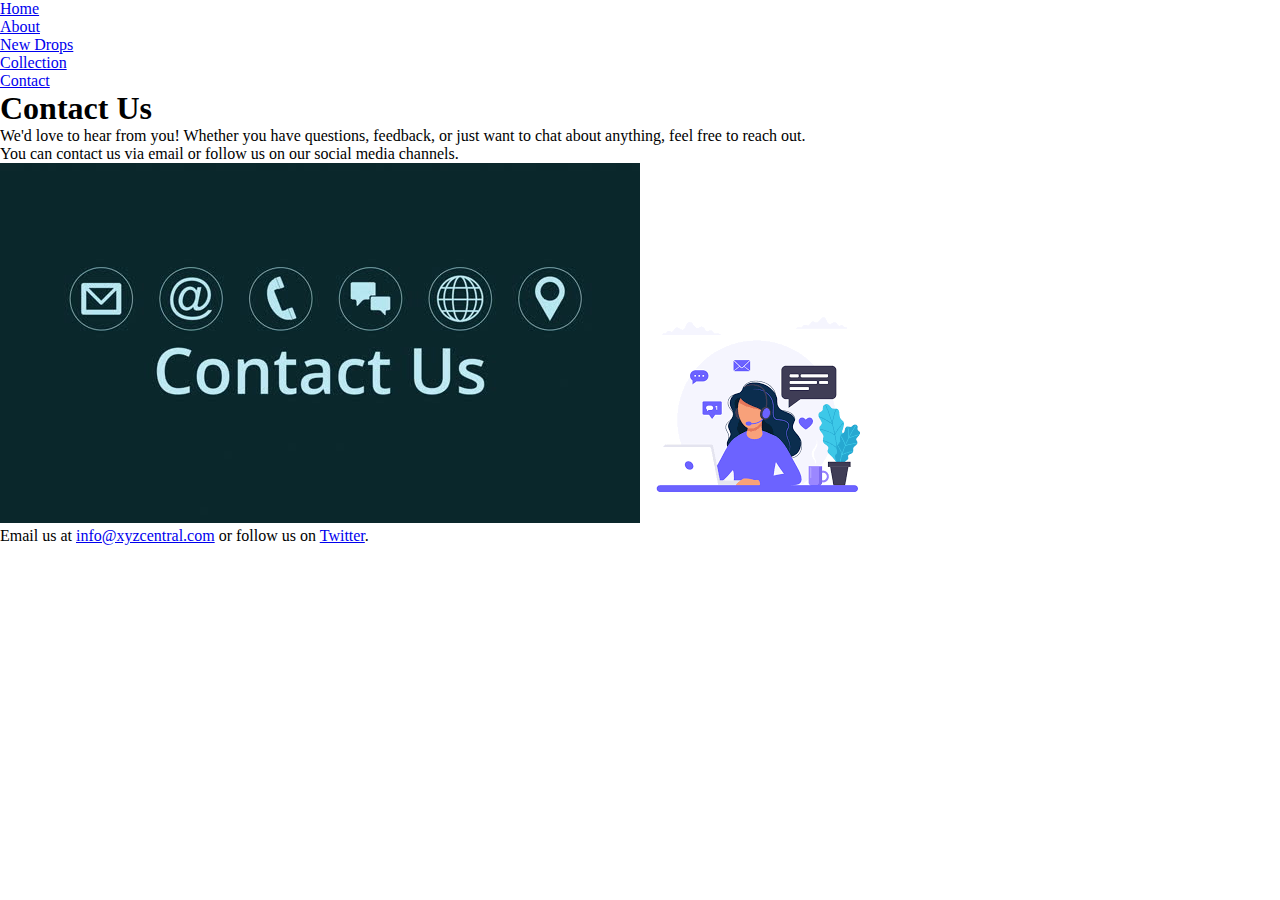
==== forums.html @ f6a6bb9e "First commit" ====
<!DOCTYPE html>
<html lang="en">
<head>
    <meta charset="UTF-8">
    <meta name="viewport" content="width=device-width, initial-scale=1.0">
    <title>Contact Us</title>
    <link
    href="https://fonts.googleapis.com/css2?family=Lora:ital,wght@0,400..700;1,400..700&family=Roboto:ital,wght@0,100;0,300;0,400;0,500;0,700;0,900;1,100;1,300;1,400;1,500;1,700;1,900&display=swap"
    rel="stylesheet"
  />
  <link rel="stylesheet" href="styles.css" />
</head>
<body>
    <nav>
        <ul>
            <li><a href="index.html">Home</a></li>
            <li><a href="about.html">About</a></li>
            <li><a href="newdrops.html">New Drops</a></li>
            <li><a href="collection.html">Collection</a></li>
            <li><a href="forums.html">Contact</a></li>
        </ul>
    </nav>

    <header>
        <h1>Contact Us</h1>
        <p>We'd love to hear from you! Whether you have questions, feedback, or just want to chat about anything, feel free to reach out.</p>
        <p>You can contact us via email or follow us on our social media channels.</p>
    </header>
    <section class="contact">
      <img src="contact1.jpg" alt="Contact Image 1">
      <img src="contact2.png" alt="Contact Image 2">
  </section>

    <footer>
        <p>Email us at <a href="mailto:info@mxyz.com">info@xyzcentral.com</a> or follow us on <a href="https://www.twitter.com" target="_blank">Twitter</a>.</p>
    </footer>
</body>
</html>
---- styles.css ----
* {
  padding: 0px;
  margin: 0px;
}

body {
  padding: 0;
}

.heading {
  font-family: "Roboto", sans-serif;
}

.text {
  font-family: "Lora", serif;
}

.nav-container {
  display: flex;
  align-items: center;
  justify-content: space-between;
  padding: 30px 0px;
  max-width: 1440px;
  margin: auto;
}

.anchors {
  display: flex;
  gap: 10px;
  font-weight: 500;
}

.banner-section {
  background-color: #eff0ed;
  padding: 60px 0;
  margin-bottom: 60px;
}

.banner {
  max-width: 1440px;
  margin: auto;
  display: flex;
  align-items: center;
  justify-content: space-between;
}

.collection {
  width: 180px;
  height: 50px;
  font-size: large;
  font-weight: 200;
}

.title {
  font-size: 8rem;
  font-weight: 450;
  margin-bottom: 30px;
}

.hoodiegirl {
  height: 600px;
}

.shopcollections {
  text-align: center;
  display: flex;
  flex-direction: column;
  gap: 40px;
  margin: 40px;
  max-width: 1440px;
  margin: auto;
}

.shoptitle {
  font-size: 50px;
}

.shopparagraph {
  font-size: 20px;
  width: 800px;
  margin: auto;
}

.grid-container {
  display: grid;
  grid-template-columns: 1fr 1fr 1fr 1fr;
  gap: 40px;
  margin-bottom: 40px;
}

.grids {
  background-color: #f3f4f8;
  display: flex;
  flex-direction: column;
  align-items: center;
  justify-content: center;
  padding-bottom: 40px;
}

.grid-item {
  width: 300px;
  height: 350px;
}

/* ABOUT PAGE */
.about {
  margin: 30px 0px;
  display: flex;
  flex-direction: column;
  text-align: center;
  gap: 50px;
}

.about-title {
  font-size: 100px;
  font-weight: 4 00;
}

.about-paragraph {
  font-size: 20px;
  width: 1400px;
  margin: auto;
}

.teamcontainer {
  display: flex;
  flex-direction: column;
  gap: 50px;
}

.collectionpage {
  margin: 30px;
  display: flex;
  flex-direction: column;
  gap: 30px;
}

.grid-collection {
  display: flex;
  flex-direction: column;
  gap: 30px;
}

.newdropsection {
  margin: auto;
  display: flex;
  flex-direction: column;
  align-items: center;
  gap: 50px;
}

.newshirtpara {
  width: 800px;
  font-size: 20px;
}

.newshirttitle {
  font-size: 60px;
}

.newbanner {
  width: 700px;
}

.shirtcontainer {
  display: flex;
  gap: 100px;
}

.shirtimg {
  width: 600px;
}
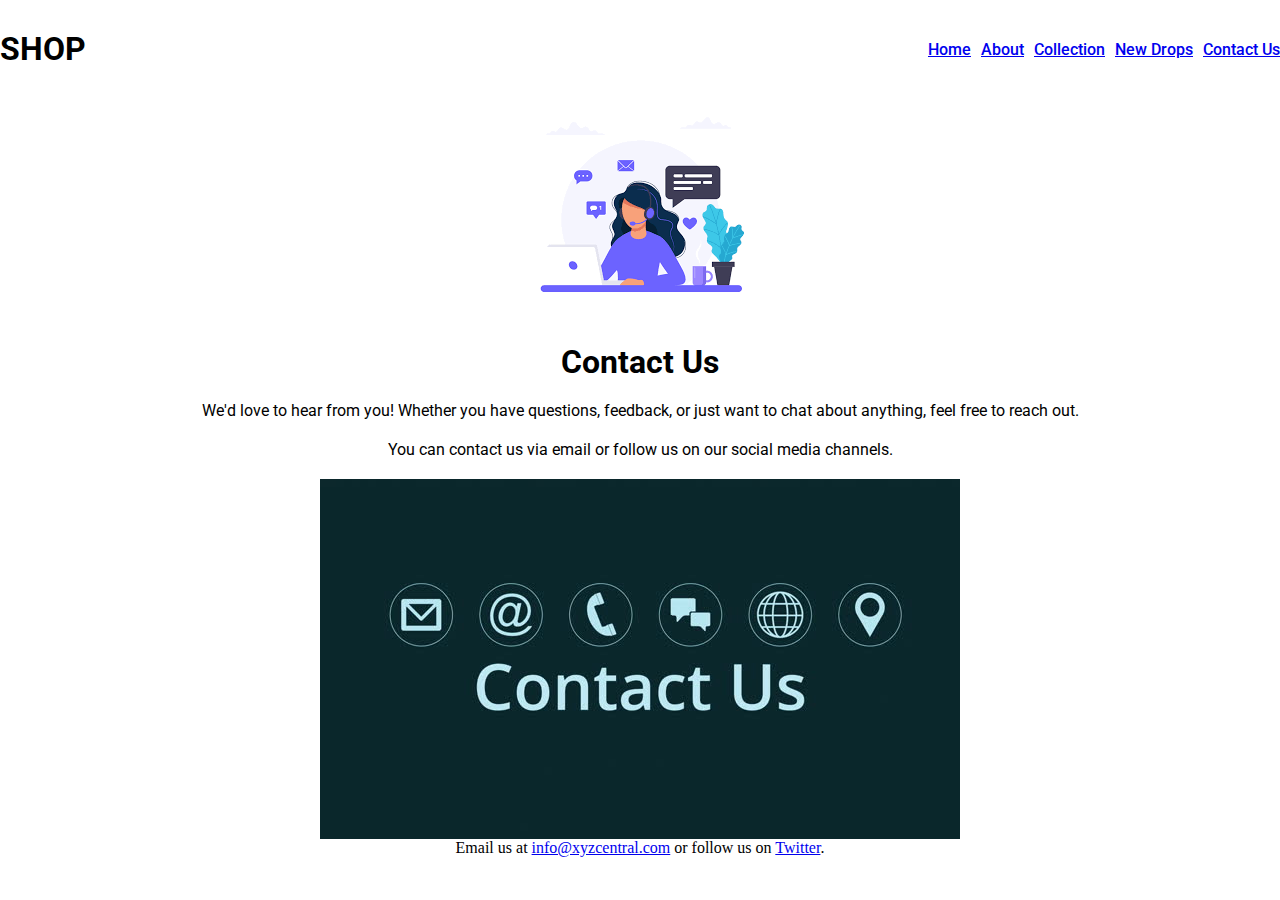
==== commit 9b3baa7c: "commit2" ====
--- a/forums.html
+++ b/forums.html
@@ -12,24 +12,29 @@
 </head>
 <body>
     <nav>
-        <ul>
-            <li><a href="index.html">Home</a></li>
-            <li><a href="about.html">About</a></li>
-            <li><a href="newdrops.html">New Drops</a></li>
-            <li><a href="collection.html">Collection</a></li>
-            <li><a href="forums.html">Contact</a></li>
-        </ul>
-    </nav>
+        <div class="nav-container heading">
+          <div>
+            <h1>SHOP</h1>
+          </div>
+          <div class="anchors">
+            <a href="/index.html">Home</a>
+            <a href="/about.html">About</a>
+            <a href="/collection.html">Collection</a>
+            <a href="/newdrops.html">New Drops</a>
+            <a href="/forums.html">Contact Us</a>
+          </div>
+        </div>
+      </nav>
 
-    <header>
+    <header class="contactpage heading">
+        
+        <img src="contact2.png" alt="Contact Image 2">
         <h1>Contact Us</h1>
         <p>We'd love to hear from you! Whether you have questions, feedback, or just want to chat about anything, feel free to reach out.</p>
         <p>You can contact us via email or follow us on our social media channels.</p>
+        <img src="contact1.jpg" alt="Contact Image 1">
     </header>
-    <section class="contact">
-      <img src="contact1.jpg" alt="Contact Image 1">
-      <img src="contact2.png" alt="Contact Image 2">
-  </section>
+    
 
     <footer>
         <p>Email us at <a href="mailto:info@mxyz.com">info@xyzcentral.com</a> or follow us on <a href="https://www.twitter.com" target="_blank">Twitter</a>.</p>
--- a/styles.css
+++ b/styles.css
@@ -170,3 +170,16 @@
 .shirtimg {
   width: 600px;
 }
+
+
+.contactpage {
+  display: flex ;
+  flex-direction: column;
+  gap: 20px;
+  align-items: center;
+
+}
+
+footer{ 
+  text-align: center;
+}